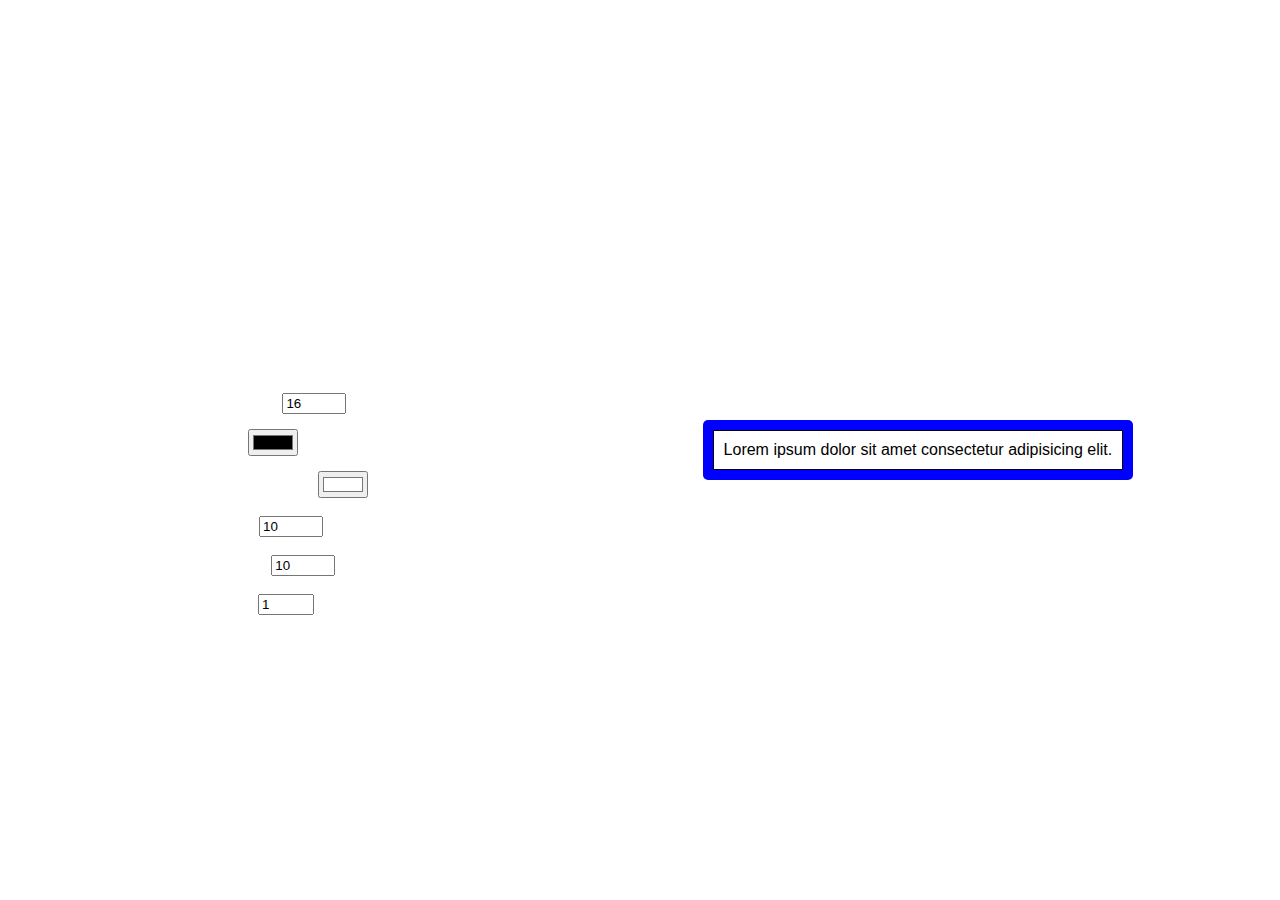
==== controller/controller.html @ 16217ad0 "first commit" ====
<!DOCTYPE html>
<html lang="en">
  <head>
    <meta charset="UTF-8" />
    <meta name="viewport" content="width=device-width, initial-scale=1.0" />
    <title>CSS Property Controller</title>
    <link rel="stylesheet" href="./style.css" />
  </head>
  <body>
    <div class="controller">
      <h2>CSS контроллер</h2>
      <div>
        <label for="fontSize">Font Size (px): </label>
        <input type="number" id="fontSize" value="16" min="10" max="100" />
      </div>
      <div>
        <label for="color">Text Color: </label>
        <input type="color" id="color" value="#000000" />
      </div>
      <div>
        <label for="backgroundColor">Background Color: </label>
        <input type="color" id="backgroundColor" value="#ffffff" />
      </div>
      <div>
        <label for="margin">Margin (px): </label>
        <input type="number" id="margin" value="10" min="0" max="100" />
      </div>
      <div>
        <label for="padding">Padding (px): </label>
        <input type="number" id="padding" value="10" min="0" max="100" />
      </div>
      <div>
        <label for="border">Border (px): </label>
        <input type="number" id="border" value="1" min="0" max="20" />
      </div>
    </div>

    <div class="preview">
      <p id="text">Lorem ipsum dolor sit amet consectetur adipisicing elit.</p>
    </div>

    <script src="./index.js"></script>
  </body>
</html>
---- controller/style.css ----
body {
  font-family: Arial, sans-serif;
  display: flex;
  justify-content: space-around;
  align-items: center;
  height: 100vh;
  margin: 0;
}

h2 {
  font-size: 32.2px;
}

.controller {
  display: flex;
  flex-direction: column;
  gap: 15px;
  color: white;
  font-size: 20px;
}

.preview {
  background-color: blue;
  padding: 0px;
  border-radius: 5px;
  text-align: center;
}

#text {
  font-size: 16px;
  color: #000000;
  background-color: #ffffff;
  margin: 10px;
  padding: 10px;
  border: 1px solid #000000;
}
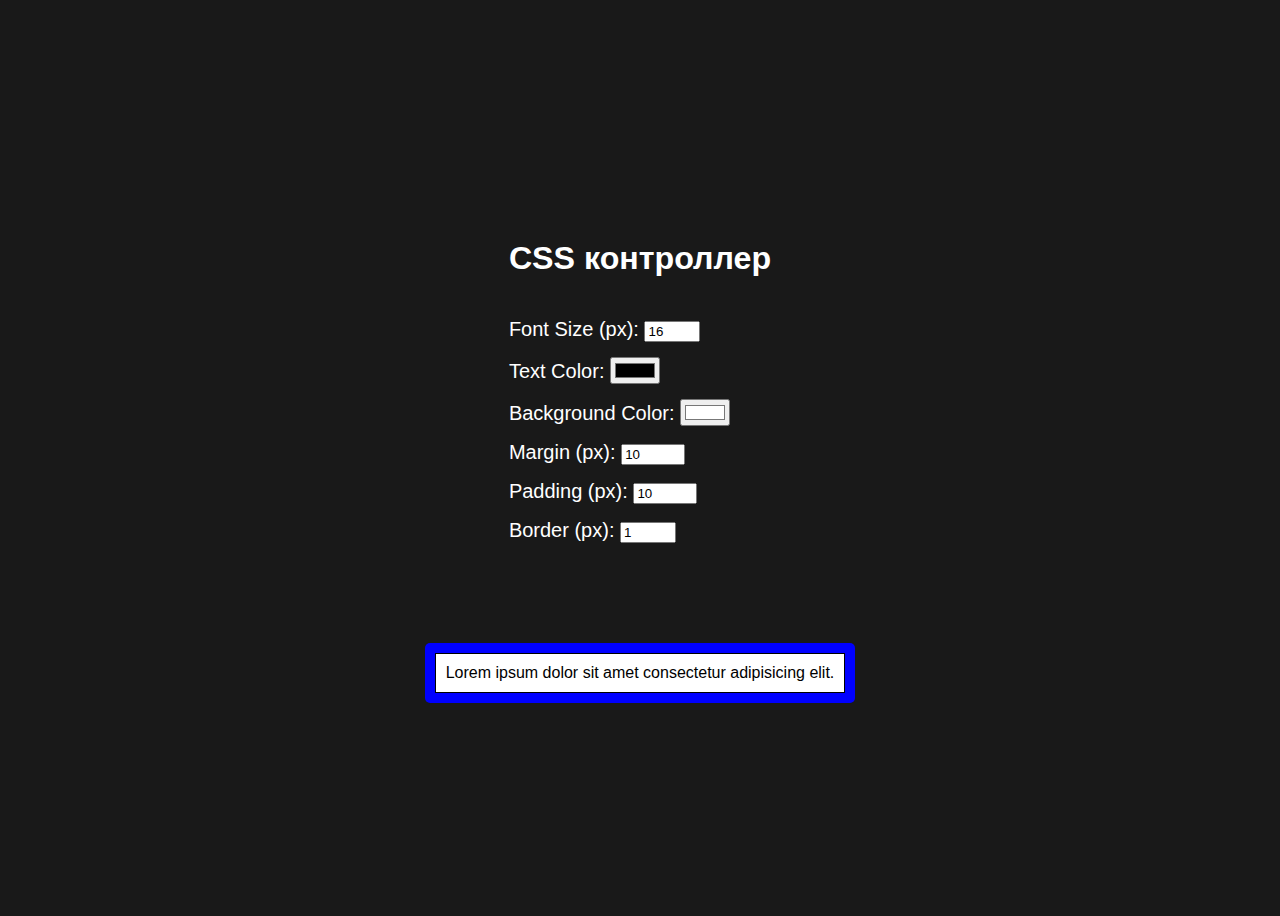
==== commit 08394fa6: "made design" ====
--- a/controller/controller.html
+++ b/controller/controller.html
@@ -7,38 +7,41 @@
     <link rel="stylesheet" href="./style.css" />
   </head>
   <body>
-    <div class="controller">
-      <h2>CSS контроллер</h2>
-      <div>
-        <label for="fontSize">Font Size (px): </label>
-        <input type="number" id="fontSize" value="16" min="10" max="100" />
+    <div class="container">
+      <div class="controller">
+        <h2>CSS контроллер</h2>
+        <div>
+          <label for="fontSize">Font Size (px): </label>
+          <input type="number" id="fontSize" value="16" min="10" max="20" />
+        </div>
+        <div>
+          <label for="color">Text Color: </label>
+          <input type="color" id="color" value="#000000" />
+        </div>
+        <div>
+          <label for="backgroundColor">Background Color: </label>
+          <input type="color" id="backgroundColor" value="#ffffff" />
+        </div>
+        <div>
+          <label for="margin">Margin (px): </label>
+          <input type="number" id="margin" value="10" min="0" max="100" />
+        </div>
+        <div>
+          <label for="padding">Padding (px): </label>
+          <input type="number" id="padding" value="10" min="0" max="100" />
+        </div>
+        <div>
+          <label for="border">Border (px): </label>
+          <input type="number" id="border" value="1" min="0" max="20" />
+        </div>
       </div>
-      <div>
-        <label for="color">Text Color: </label>
-        <input type="color" id="color" value="#000000" />
-      </div>
-      <div>
-        <label for="backgroundColor">Background Color: </label>
-        <input type="color" id="backgroundColor" value="#ffffff" />
-      </div>
-      <div>
-        <label for="margin">Margin (px): </label>
-        <input type="number" id="margin" value="10" min="0" max="100" />
-      </div>
-      <div>
-        <label for="padding">Padding (px): </label>
-        <input type="number" id="padding" value="10" min="0" max="100" />
-      </div>
-      <div>
-        <label for="border">Border (px): </label>
-        <input type="number" id="border" value="1" min="0" max="20" />
+
+      <div class="preview">
+        <p id="text">
+          Lorem ipsum dolor sit amet consectetur adipisicing elit.
+        </p>
       </div>
     </div>
-
-    <div class="preview">
-      <p id="text">Lorem ipsum dolor sit amet consectetur adipisicing elit.</p>
-    </div>
-
     <script src="./index.js"></script>
   </body>
 </html>
--- a/controller/style.css
+++ b/controller/style.css
@@ -1,10 +1,18 @@
 body {
   font-family: Arial, sans-serif;
+  background-color: #191919;
+}
+
+.container {
   display: flex;
-  justify-content: space-around;
+  flex-direction: column;
+  /* justify-content: space-between; */
+  max-width: 1120px;
+  height: 100vh;
+  justify-content: center;
   align-items: center;
-  height: 100vh;
-  margin: 0;
+  gap: 100px;
+  margin: 0 auto;
 }
 
 h2 {
